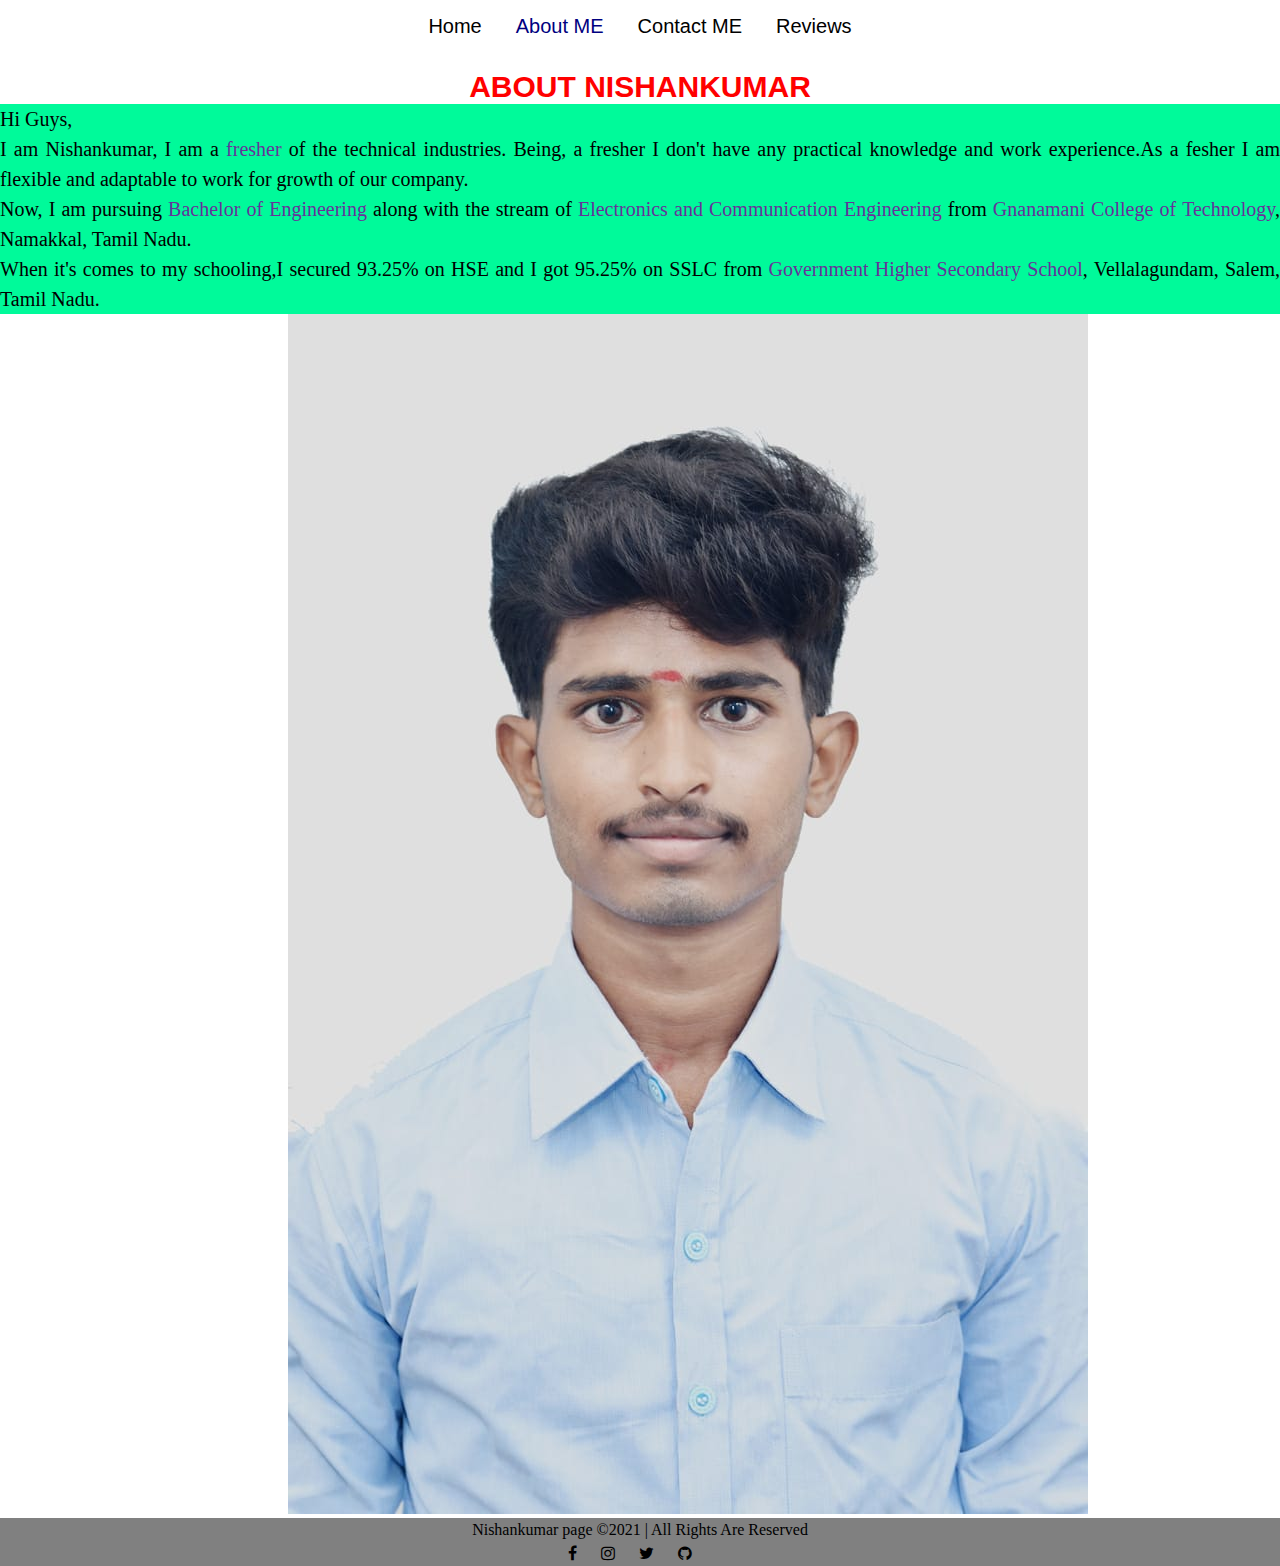
==== site/about.html @ 2830c543 "Small addition to our page." ====
<!DOCTYPE html>
<html>
    <head>
        <title>About Nishankumar</title>
        <meta charset="UTF-8">
        <meta name="viewport" content="width=device-width,initial-scale=1.0 "> 
        <link rel="stylesheet" type="text/css" href="css/style.css">
        <link rel="stylesheet"  type="text/css" href="css/pe-icon-7-stroke.css">
        <link rel="stylesheet"  type="text/css" href="css/font-awesome.min.css">
    </head>
    <body>
        <div class="container-1">
            <section>
                <ul>
                    <a href="index.html"><li>Home</li></a>
                    <a href="#"><li class="active">About ME</li></a>
                    <a href="#"><li>Contact ME</li></a>
                    <a href="#"><li>Reviews</li></a>
                </ul>
            </section>
        </div>
        <div class="content">
            <h3>ABOUT NISHANKUMAR</h3>
            <div class="para">
            <p>Hi Guys,<br>
                I am Nishankumar, I am a <span>fresher</span> of the technical industries. Being, a fresher I don't have
            any practical knowledge and work experience.As a fesher I am flexible and adaptable to work for growth of our company.
                <br>
                Now, I am pursuing <span>Bachelor of Engineering</span> along with the stream of <span>Electronics&nbsp;and&nbsp;Communication&nbsp;Engineering</span>  from <span>Gnanamani&nbsp;College&nbsp;of&nbsp;Technology</span>, 
            Namakkal, Tamil Nadu.    
                <br>
                When it's comes to my schooling,I secured 93.25% on HSE and I got 95.25% on SSLC from <span>Government&nbsp;Higher&nbsp;Secondary&nbsp;School</span>, Vellalagundam,
            Salem, Tamil Nadu.
            </p>
        </div>
            <div class="img-box">
                <img src="img/img2.jpg" alt="My Image">
            </div>
        </div>
        <div class="about">
        <footer>
            <p>Nishankumar page &copy;2021 | All Rights Are Reserved</p>
            <div class="icon-box">
                <a href="#"><i class="fa fa-facebook" aria-hidden="true"></i></a>
                <a href="#"><i class="fa fa-instagram" aria-hidden="true"></i></a>
                <a href="#"><i class="fa fa-twitter" aria-hidden="true"></i></a>
                <a href="https://nishankumar.github.io/Project-test/" target="_blank"><i class="fa fa-github" aria-hidden="true"></i></a>
            </div>
        </footer>
    </div>
    </body>
</html>
---- site/css/style.css ----
*{
    margin: 0%;
    padding: 0%;
    box-sizing: border-box;

}    
.container{
    background-color: #000;
    width: 100%;
    height: 500px;
}
.container h1{
    color: #fff;
    font-size: 30px;
    text-align: center;
    padding: 200px 0 0 0;
}
.container p{
    color: #fff;
    font-size: 20px;
    text-align: center;
    line-height: 1.5;
}
.container p span{
    color: chocolate;
    font-family:cursive;
}
.container .icon-box{
    text-align: center;
    padding-top: 20px;
}
.container .icon-box a{
    padding: 20px;
    color: #fff;
}
section{
    width: 100%;
    height: 70px;
    background-color:#fff;
    text-align: center;
}
section ul a li{
    text-decoration: none;
    display: inline-block;
    color: #000;
    font-size: 20px;
    font-family: 'Lucida Sans', 'Lucida Sans Regular', 'Lucida Grande', 'Lucida Sans Unicode', Geneva, Verdana, sans-serif;
    padding: 15px;
}
section .active {
    color: navy;
}
section a li:hover{
    background-color: rebeccapurple;
    color: #fff;
}
.content h3 {
    color: red;
    text-align: center;
    font-size: 30px;
    font-family: Arial, Helvetica, sans-serif;
}
.content .para{
    text-align: justify;
    background-color: mediumspringgreen;
    font-size: 20px;
    line-height: 1.5;
}
.content .para span{
    color: rebeccapurple;
}
.content .img-box{
    width: 55%;
    margin: auto;

}
.about{
    background-color: gray;
    width: 100%;
}
.about footer{
    text-align: center;
    line-height: 1.5;
}

.about .icon-box a{
    color: #000;
    padding: 0 20px 0 0 ;
}
---- site/css/pe-icon-7-stroke.css ----
@font-face {
	font-family: 'Pe-icon-7-stroke';
	src:url('../fonts/Pe-icon-7-stroke.eot?d7yf1v');
	src:url('../fonts/Pe-icon-7-stroke.eot?#iefixd7yf1v') format('embedded-opentype'),
		url('../fonts/Pe-icon-7-stroke.woff?d7yf1v') format('woff'),
		url('../fonts/Pe-icon-7-stroke.ttf?d7yf1v') format('truetype'),
		url('../fonts/Pe-icon-7-stroke.svg?d7yf1v#Pe-icon-7-stroke') format('svg');
	font-weight: normal;
	font-style: normal;
}

[class^="pe-7s-"], [class*=" pe-7s-"] {
	display: inline-block;
	font-family: 'Pe-icon-7-stroke';
	speak: none;
	font-style: normal;
	font-weight: normal;
	font-variant: normal;
	text-transform: none;
	line-height: 1;

	/* Better Font Rendering =========== */
	-webkit-font-smoothing: antialiased;
	-moz-osx-font-smoothing: grayscale;
}

.pe-7s-album:before {
	content: "\e6aa";
}
.pe-7s-arc:before {
	content: "\e6ab";
}
.pe-7s-back-2:before {
	content: "\e6ac";
}
.pe-7s-bandaid:before {
	content: "\e6ad";
}
.pe-7s-car:before {
	content: "\e6ae";
}
.pe-7s-diamond:before {
	content: "\e6af";
}
.pe-7s-door-lock:before {
	content: "\e6b0";
}
.pe-7s-eyedropper:before {
	content: "\e6b1";
}
.pe-7s-female:before {
	content: "\e6b2";
}
.pe-7s-gym:before {
	content: "\e6b3";
}
.pe-7s-hammer:before {
	content: "\e6b4";
}
.pe-7s-headphones:before {
	content: "\e6b5";
}
.pe-7s-helm:before {
	content: "\e6b6";
}
.pe-7s-hourglass:before {
	content: "\e6b7";
}
.pe-7s-leaf:before {
	content: "\e6b8";
}
.pe-7s-magic-wand:before {
	content: "\e6b9";
}
.pe-7s-male:before {
	content: "\e6ba";
}
.pe-7s-map-2:before {
	content: "\e6bb";
}
.pe-7s-next-2:before {
	content: "\e6bc";
}
.pe-7s-paint-bucket:before {
	content: "\e6bd";
}
.pe-7s-pendrive:before {
	content: "\e6be";
}
.pe-7s-photo:before {
	content: "\e6bf";
}
.pe-7s-piggy:before {
	content: "\e6c0";
}
.pe-7s-plugin:before {
	content: "\e6c1";
}
.pe-7s-refresh-2:before {
	content: "\e6c2";
}
.pe-7s-rocket:before {
	content: "\e6c3";
}
.pe-7s-settings:before {
	content: "\e6c4";
}
.pe-7s-shield:before {
	content: "\e6c5";
}
.pe-7s-smile:before {
	content: "\e6c6";
}
.pe-7s-usb:before {
	content: "\e6c7";
}
.pe-7s-vector:before {
	content: "\e6c8";
}
.pe-7s-wine:before {
	content: "\e6c9";
}
.pe-7s-cloud-upload:before {
	content: "\e68a";
}
.pe-7s-cash:before {
	content: "\e68c";
}
.pe-7s-close:before {
	content: "\e680";
}
.pe-7s-bluetooth:before {
	content: "\e68d";
}
.pe-7s-cloud-download:before {
	content: "\e68b";
}
.pe-7s-way:before {
	content: "\e68e";
}
.pe-7s-close-circle:before {
	content: "\e681";
}
.pe-7s-id:before {
	content: "\e68f";
}
.pe-7s-angle-up:before {
	content: "\e682";
}
.pe-7s-wristwatch:before {
	content: "\e690";
}
.pe-7s-angle-up-circle:before {
	content: "\e683";
}
.pe-7s-world:before {
	content: "\e691";
}
.pe-7s-angle-right:before {
	content: "\e684";
}
.pe-7s-volume:before {
	content: "\e692";
}
.pe-7s-angle-right-circle:before {
	content: "\e685";
}
.pe-7s-users:before {
	content: "\e693";
}
.pe-7s-angle-left:before {
	content: "\e686";
}
.pe-7s-user-female:before {
	content: "\e694";
}
.pe-7s-angle-left-circle:before {
	content: "\e687";
}
.pe-7s-up-arrow:before {
	content: "\e695";
}
.pe-7s-angle-down:before {
	content: "\e688";
}
.pe-7s-switch:before {
	content: "\e696";
}
.pe-7s-angle-down-circle:before {
	content: "\e689";
}
.pe-7s-scissors:before {
	content: "\e697";
}
.pe-7s-wallet:before {
	content: "\e600";
}
.pe-7s-safe:before {
	content: "\e698";
}
.pe-7s-volume2:before {
	content: "\e601";
}
.pe-7s-volume1:before {
	content: "\e602";
}
.pe-7s-voicemail:before {
	content: "\e603";
}
.pe-7s-video:before {
	content: "\e604";
}
.pe-7s-user:before {
	content: "\e605";
}
.pe-7s-upload:before {
	content: "\e606";
}
.pe-7s-unlock:before {
	content: "\e607";
}
.pe-7s-umbrella:before {
	content: "\e608";
}
.pe-7s-trash:before {
	content: "\e609";
}
.pe-7s-tools:before {
	content: "\e60a";
}
.pe-7s-timer:before {
	content: "\e60b";
}
.pe-7s-ticket:before {
	content: "\e60c";
}
.pe-7s-target:before {
	content: "\e60d";
}
.pe-7s-sun:before {
	content: "\e60e";
}
.pe-7s-study:before {
	content: "\e60f";
}
.pe-7s-stopwatch:before {
	content: "\e610";
}
.pe-7s-star:before {
	content: "\e611";
}
.pe-7s-speaker:before {
	content: "\e612";
}
.pe-7s-signal:before {
	content: "\e613";
}
.pe-7s-shuffle:before {
	content: "\e614";
}
.pe-7s-shopbag:before {
	content: "\e615";
}
.pe-7s-share:before {
	content: "\e616";
}
.pe-7s-server:before {
	content: "\e617";
}
.pe-7s-search:before {
	content: "\e618";
}
.pe-7s-film:before {
	content: "\e6a5";
}
.pe-7s-science:before {
	content: "\e619";
}
.pe-7s-disk:before {
	content: "\e6a6";
}
.pe-7s-ribbon:before {
	content: "\e61a";
}
.pe-7s-repeat:before {
	content: "\e61b";
}
.pe-7s-refresh:before {
	content: "\e61c";
}
.pe-7s-add-user:before {
	content: "\e6a9";
}
.pe-7s-refresh-cloud:before {
	content: "\e61d";
}
.pe-7s-paperclip:before {
	content: "\e69c";
}
.pe-7s-radio:before {
	content: "\e61e";
}
.pe-7s-note2:before {
	content: "\e69d";
}
.pe-7s-print:before {
	content: "\e61f";
}
.pe-7s-network:before {
	content: "\e69e";
}
.pe-7s-prev:before {
	content: "\e620";
}
.pe-7s-mute:before {
	content: "\e69f";
}
.pe-7s-power:before {
	content: "\e621";
}
.pe-7s-medal:before {
	content: "\e6a0";
}
.pe-7s-portfolio:before {
	content: "\e622";
}
.pe-7s-like2:before {
	content: "\e6a1";
}
.pe-7s-plus:before {
	content: "\e623";
}
.pe-7s-left-arrow:before {
	content: "\e6a2";
}
.pe-7s-play:before {
	content: "\e624";
}
.pe-7s-key:before {
	content: "\e6a3";
}
.pe-7s-plane:before {
	content: "\e625";
}
.pe-7s-joy:before {
	content: "\e6a4";
}
.pe-7s-photo-gallery:before {
	content: "\e626";
}
.pe-7s-pin:before {
	content: "\e69b";
}
.pe-7s-phone:before {
	content: "\e627";
}
.pe-7s-plug:before {
	content: "\e69a";
}
.pe-7s-pen:before {
	content: "\e628";
}
.pe-7s-right-arrow:before {
	content: "\e699";
}
.pe-7s-paper-plane:before {
	content: "\e629";
}
.pe-7s-delete-user:before {
	content: "\e6a7";
}
.pe-7s-paint:before {
	content: "\e62a";
}
.pe-7s-bottom-arrow:before {
	content: "\e6a8";
}
.pe-7s-notebook:before {
	content: "\e62b";
}
.pe-7s-note:before {
	content: "\e62c";
}
.pe-7s-next:before {
	content: "\e62d";
}
.pe-7s-news-paper:before {
	content: "\e62e";
}
.pe-7s-musiclist:before {
	content: "\e62f";
}
.pe-7s-music:before {
	content: "\e630";
}
.pe-7s-mouse:before {
	content: "\e631";
}
.pe-7s-more:before {
	content: "\e632";
}
.pe-7s-moon:before {
	content: "\e633";
}
.pe-7s-monitor:before {
	content: "\e634";
}
.pe-7s-micro:before {
	content: "\e635";
}
.pe-7s-menu:before {
	content: "\e636";
}
.pe-7s-map:before {
	content: "\e637";
}
.pe-7s-map-marker:before {
	content: "\e638";
}
.pe-7s-mail:before {
	content: "\e639";
}
.pe-7s-mail-open:before {
	content: "\e63a";
}
.pe-7s-mail-open-file:before {
	content: "\e63b";
}
.pe-7s-magnet:before {
	content: "\e63c";
}
.pe-7s-loop:before {
	content: "\e63d";
}
.pe-7s-look:before {
	content: "\e63e";
}
.pe-7s-lock:before {
	content: "\e63f";
}
.pe-7s-lintern:before {
	content: "\e640";
}
.pe-7s-link:before {
	content: "\e641";
}
.pe-7s-like:before {
	content: "\e642";
}
.pe-7s-light:before {
	content: "\e643";
}
.pe-7s-less:before {
	content: "\e644";
}
.pe-7s-keypad:before {
	content: "\e645";
}
.pe-7s-junk:before {
	content: "\e646";
}
.pe-7s-info:before {
	content: "\e647";
}
.pe-7s-home:before {
	content: "\e648";
}
.pe-7s-help2:before {
	content: "\e649";
}
.pe-7s-help1:before {
	content: "\e64a";
}
.pe-7s-graph3:before {
	content: "\e64b";
}
.pe-7s-graph2:before {
	content: "\e64c";
}
.pe-7s-graph1:before {
	content: "\e64d";
}
.pe-7s-graph:before {
	content: "\e64e";
}
.pe-7s-global:before {
	content: "\e64f";
}
.pe-7s-gleam:before {
	content: "\e650";
}
.pe-7s-glasses:before {
	content: "\e651";
}
.pe-7s-gift:before {
	content: "\e652";
}
.pe-7s-folder:before {
	content: "\e653";
}
.pe-7s-flag:before {
	content: "\e654";
}
.pe-7s-filter:before {
	content: "\e655";
}
.pe-7s-file:before {
	content: "\e656";
}
.pe-7s-expand1:before {
	content: "\e657";
}
.pe-7s-exapnd2:before {
	content: "\e658";
}
.pe-7s-edit:before {
	content: "\e659";
}
.pe-7s-drop:before {
	content: "\e65a";
}
.pe-7s-drawer:before {
	content: "\e65b";
}
.pe-7s-download:before {
	content: "\e65c";
}
.pe-7s-display2:before {
	content: "\e65d";
}
.pe-7s-display1:before {
	content: "\e65e";
}
.pe-7s-diskette:before {
	content: "\e65f";
}
.pe-7s-date:before {
	content: "\e660";
}
.pe-7s-cup:before {
	content: "\e661";
}
.pe-7s-culture:before {
	content: "\e662";
}
.pe-7s-crop:before {
	content: "\e663";
}
.pe-7s-credit:before {
	content: "\e664";
}
.pe-7s-copy-file:before {
	content: "\e665";
}
.pe-7s-config:before {
	content: "\e666";
}
.pe-7s-compass:before {
	content: "\e667";
}
.pe-7s-comment:before {
	content: "\e668";
}
.pe-7s-coffee:before {
	content: "\e669";
}
.pe-7s-cloud:before {
	content: "\e66a";
}
.pe-7s-clock:before {
	content: "\e66b";
}
.pe-7s-check:before {
	content: "\e66c";
}
.pe-7s-chat:before {
	content: "\e66d";
}
.pe-7s-cart:before {
	content: "\e66e";
}
.pe-7s-camera:before {
	content: "\e66f";
}
.pe-7s-call:before {
	content: "\e670";
}
.pe-7s-calculator:before {
	content: "\e671";
}
.pe-7s-browser:before {
	content: "\e672";
}
.pe-7s-box2:before {
	content: "\e673";
}
.pe-7s-box1:before {
	content: "\e674";
}
.pe-7s-bookmarks:before {
	content: "\e675";
}
.pe-7s-bicycle:before {
	content: "\e676";
}
.pe-7s-bell:before {
	content: "\e677";
}
.pe-7s-battery:before {
	content: "\e678";
}
.pe-7s-ball:before {
	content: "\e679";
}
.pe-7s-back:before {
	content: "\e67a";
}
.pe-7s-attention:before {
	content: "\e67b";
}
.pe-7s-anchor:before {
	content: "\e67c";
}
.pe-7s-albums:before {
	content: "\e67d";
}
.pe-7s-alarm:before {
	content: "\e67e";
}
.pe-7s-airplay:before {
	content: "\e67f";
}
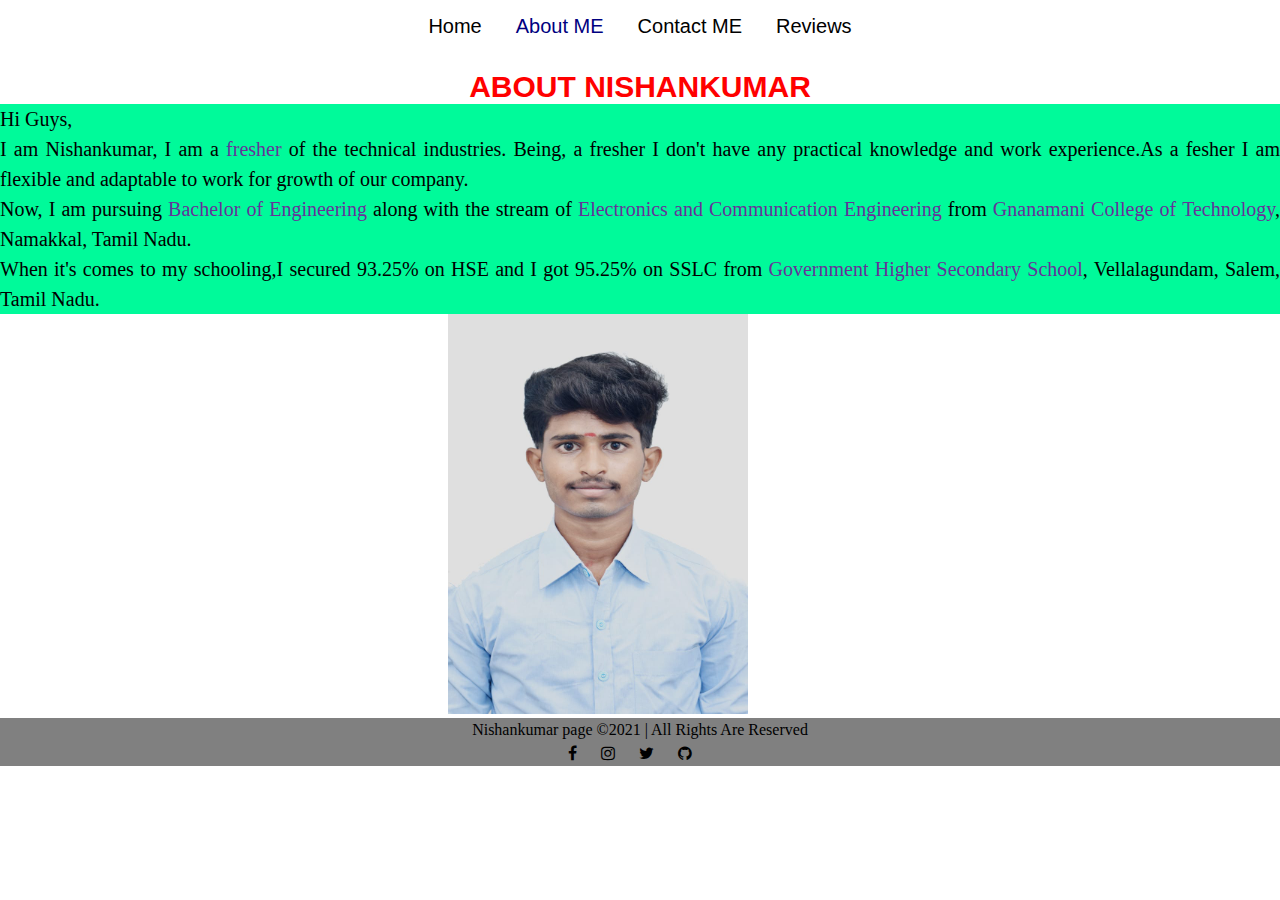
==== commit 82bad352: "Small addition to our page." ====
--- a/site/about.html
+++ b/site/about.html
@@ -18,35 +18,35 @@
                     <a href="#"><li>Reviews</li></a>
                 </ul>
             </section>
-        </div>
-        <div class="content">
-            <h3>ABOUT NISHANKUMAR</h3>
-            <div class="para">
-            <p>Hi Guys,<br>
-                I am Nishankumar, I am a <span>fresher</span> of the technical industries. Being, a fresher I don't have
-            any practical knowledge and work experience.As a fesher I am flexible and adaptable to work for growth of our company.
-                <br>
-                Now, I am pursuing <span>Bachelor of Engineering</span> along with the stream of <span>Electronics&nbsp;and&nbsp;Communication&nbsp;Engineering</span>  from <span>Gnanamani&nbsp;College&nbsp;of&nbsp;Technology</span>, 
-            Namakkal, Tamil Nadu.    
-                <br>
-                When it's comes to my schooling,I secured 93.25% on HSE and I got 95.25% on SSLC from <span>Government&nbsp;Higher&nbsp;Secondary&nbsp;School</span>, Vellalagundam,
-            Salem, Tamil Nadu.
-            </p>
-        </div>
+            <div class="content">
+                <h3>ABOUT NISHANKUMAR</h3>
+                <div class="para">
+                    <p>Hi Guys,<br>
+                        I am Nishankumar, I am a <span>fresher</span> of the technical industries. Being, a fresher I don't have
+                    any practical knowledge and work experience.As a fesher I am flexible and adaptable to work for growth of our company.
+                        <br>
+                        Now, I am pursuing <span>Bachelor&nbsp;of&nbsp;Engineering</span> along with the stream of <span>Electronics&nbsp;and&nbsp;Communication&nbsp;Engineering</span>  from <span>Gnanamani&nbsp;College&nbsp;of&nbsp;Technology</span>, 
+                    Namakkal, Tamil Nadu.    
+                        <br>
+                        When it's comes to my schooling,I secured 93.25% on HSE and I got 95.25% on SSLC from <span>Government&nbsp;Higher&nbsp;Secondary&nbsp;School</span>, Vellalagundam,
+                    Salem, Tamil Nadu.
+                    </p>
+                </div>
+            </div>
             <div class="img-box">
                 <img src="img/img2.jpg" alt="My Image">
             </div>
+            <div class="about">
+                <footer>
+                    <p>Nishankumar page &copy;2021 | All Rights Are Reserved</p>
+                    <div class="icon-box">
+                        <a href="#"><i class="fa fa-facebook" aria-hidden="true"></i></a>
+                        <a href="#"><i class="fa fa-instagram" aria-hidden="true"></i></a>
+                        <a href="#"><i class="fa fa-twitter" aria-hidden="true"></i></a>
+                        <a href="https://nishankumar.github.io/Project-test/" target="_blank"><i class="fa fa-github" aria-hidden="true"></i></a>
+                    </div>
+                </footer>
+            </div>
         </div>
-        <div class="about">
-        <footer>
-            <p>Nishankumar page &copy;2021 | All Rights Are Reserved</p>
-            <div class="icon-box">
-                <a href="#"><i class="fa fa-facebook" aria-hidden="true"></i></a>
-                <a href="#"><i class="fa fa-instagram" aria-hidden="true"></i></a>
-                <a href="#"><i class="fa fa-twitter" aria-hidden="true"></i></a>
-                <a href="https://nishankumar.github.io/Project-test/" target="_blank"><i class="fa fa-github" aria-hidden="true"></i></a>
-            </div>
-        </footer>
-    </div>
     </body>
 </html>
--- a/site/css/style.css
+++ b/site/css/style.css
@@ -54,6 +54,9 @@
     background-color: rebeccapurple;
     color: #fff;
 }
+.container-1{
+    width: 100%;
+}
 .content h3 {
     color: red;
     text-align: center;
@@ -69,10 +72,13 @@
 .content .para span{
     color: rebeccapurple;
 }
-.content .img-box{
-    width: 55%;
+.container-1 .img-box{
+    width: 30%;
     margin: auto;
-
+}
+.container-1 .img-box img{
+    width: 300px;
+    height: 400px;
 }
 .about{
     background-color: gray;
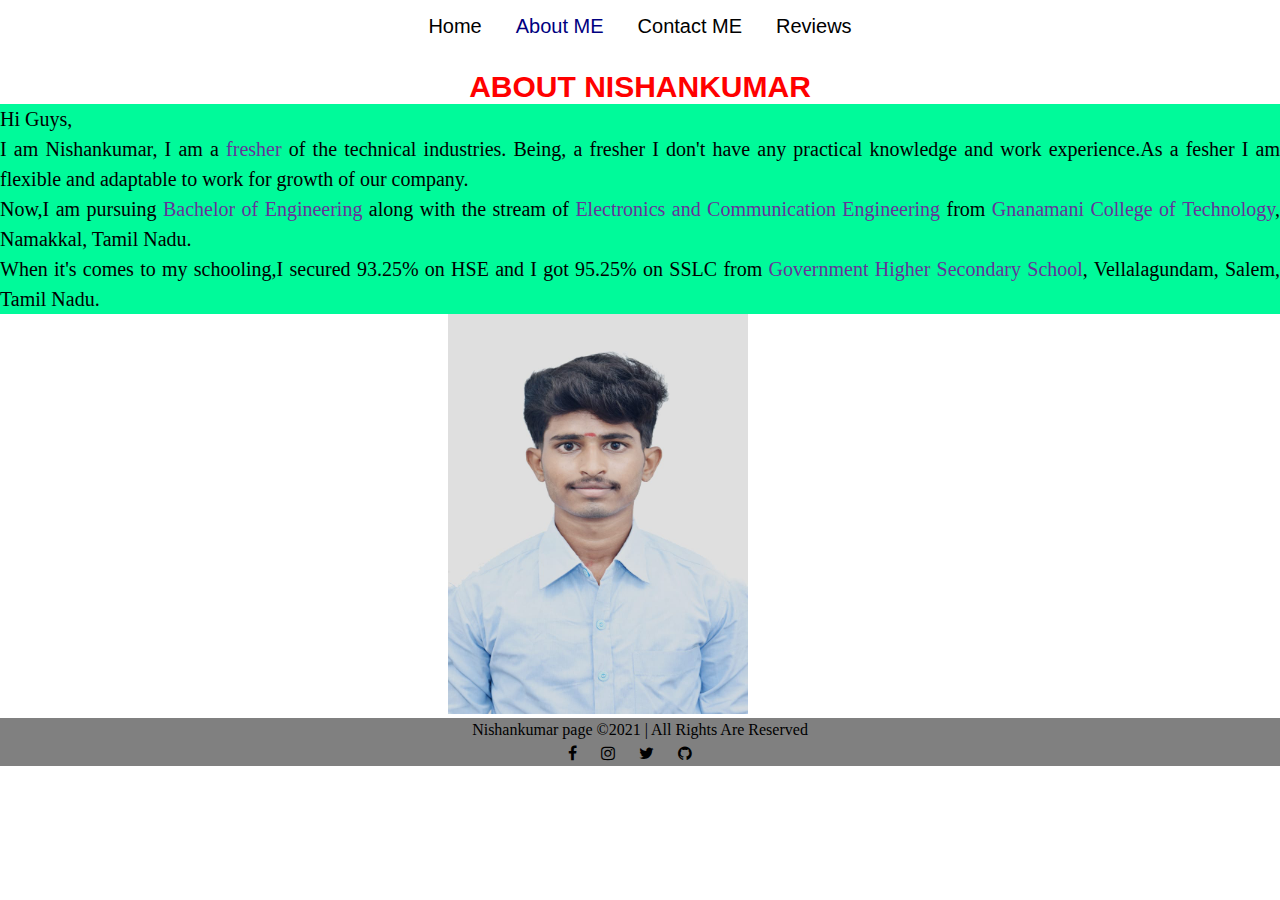
==== commit 7e936ad0: "Small addition to our page." ====
--- a/site/about.html
+++ b/site/about.html
@@ -25,7 +25,7 @@
                         I am Nishankumar, I am a <span>fresher</span> of the technical industries. Being, a fresher I don't have
                     any practical knowledge and work experience.As a fesher I am flexible and adaptable to work for growth of our company.
                         <br>
-                        Now, I am pursuing <span>Bachelor&nbsp;of&nbsp;Engineering</span> along with the stream of <span>Electronics&nbsp;and&nbsp;Communication&nbsp;Engineering</span>  from <span>Gnanamani&nbsp;College&nbsp;of&nbsp;Technology</span>, 
+                        Now,I am pursuing <span>Bachelor&nbsp;of&nbsp;Engineering</span> along with the stream of <span>Electronics&nbsp;and&nbsp;Communication&nbsp;Engineering</span> from <span>Gnanamani&nbsp;College&nbsp;of&nbsp;Technology</span>, 
                     Namakkal, Tamil Nadu.    
                         <br>
                         When it's comes to my schooling,I secured 93.25% on HSE and I got 95.25% on SSLC from <span>Government&nbsp;Higher&nbsp;Secondary&nbsp;School</span>, Vellalagundam,
--- a/site/css/style.css
+++ b/site/css/style.css
@@ -57,6 +57,9 @@
 .container-1{
     width: 100%;
 }
+.content{
+    width: 100%;
+}
 .content h3 {
     color: red;
     text-align: center;
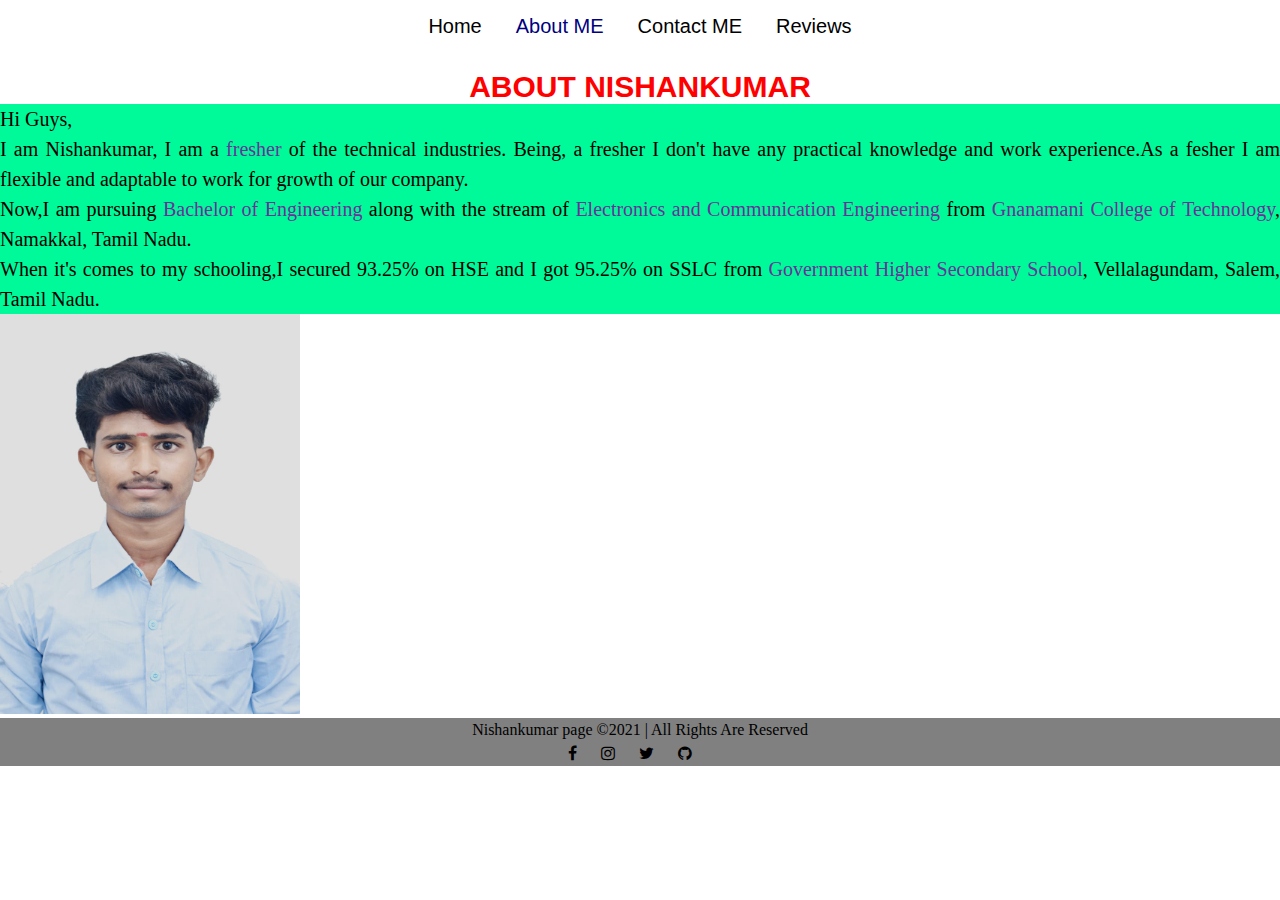
==== commit d727ba44: "Small addition to our page." ====
--- a/site/about.html
+++ b/site/about.html
@@ -13,8 +13,8 @@
             <section>
                 <ul>
                     <a href="index.html"><li>Home</li></a>
-                    <a href="#"><li class="active">About ME</li></a>
-                    <a href="#"><li>Contact ME</li></a>
+                    <a href="about.html"><li class="active">About ME</li></a>
+                    <a href="contact.html"><li>Contact ME</li></a>
                     <a href="#"><li>Reviews</li></a>
                 </ul>
             </section>
--- a/site/css/style.css
+++ b/site/css/style.css
@@ -75,10 +75,7 @@
 .content .para span{
     color: rebeccapurple;
 }
-.container-1 .img-box{
-    width: 30%;
-    margin: auto;
-}
+
 .container-1 .img-box img{
     width: 300px;
     height: 400px;
@@ -95,4 +92,23 @@
 .about .icon-box a{
     color: #000;
     padding: 0 20px 0 0 ;
+}
+.contact-form{
+    width: 80%;
+    margin: auto;
+    padding-top: 140px;
+    height: 600px;
+    color: #fff;
+    background-color: pink;
+}
+.contact-form form{
+    width: 50%;
+    margin: auto;
+    color: #000;
+    padding: 30px;
+    background-color: #fff;
+    box-shadow: 5px 5px 5px 5px gray;
+}
+.contact-form form #male,#female,#Email,#Phone{
+    margin-left: 32px;
 }